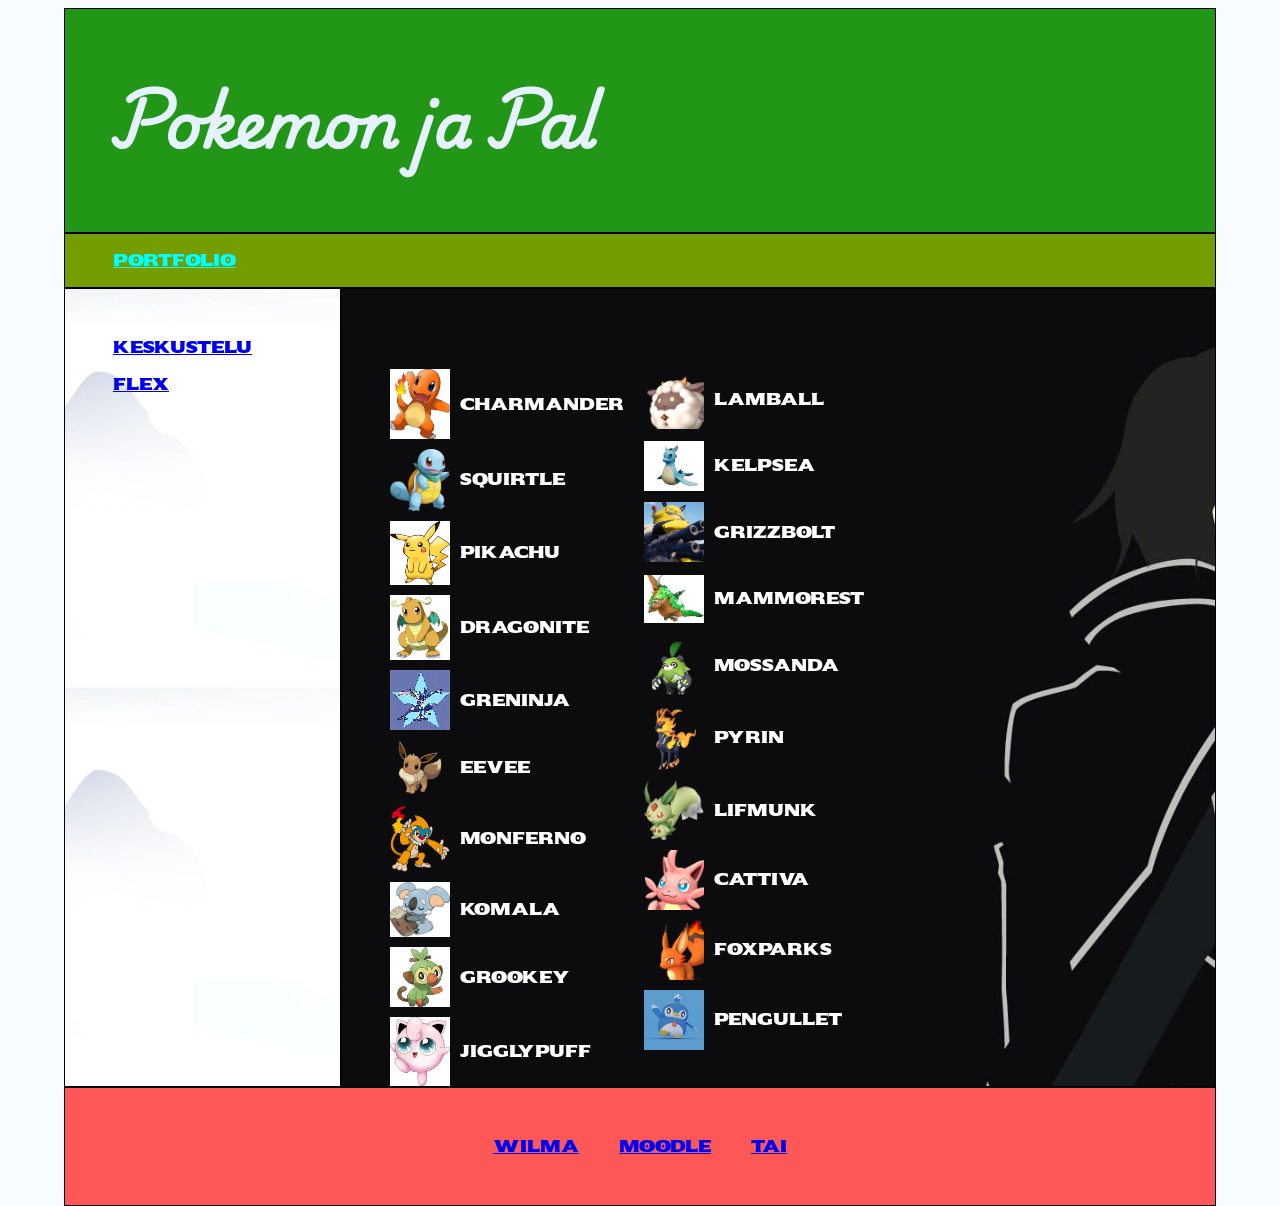
==== flex.html @ 577f8c02 "Taustakuvat white" ====
<!DOCTYPE html>
<html lang="en">
<head>
    <meta charset="UTF-8">
    <meta name="viewport" content="width=device-width, initial-scale=1.0">
    <link rel="stylesheet" href="grid.css">
    <link rel="stylesheet" href="flex.css">
    <title>Flex</title>
</head>
<body>
  <div class="grid-container">
    <header>
      <h1>Pokemon ja Pal</h1>
    </header>
    <nav>
        <a href="portfolio.html" style="color:aqua">Portfolio</a>
    </nav>
    <aside>
        <p><a href="keskustelu.html">Keskustelu</a></p>
        <p><a href="flex.html">Flex</a></p>
    </aside>
    <main>
        <div class="container">

            <div class="column">
                <div class="item"><img src="Charmander.png"><p>Charmander</p></div>
                <div class="item"><img src="Squirtle.png"><p>Squirtle</p></div>
                <div class="item"><img src="Pikachu.png"><p>Pikachu</p></div>
                <div class="item"><img src="Dragonite.png"><p>Dragonite</p></div>
                <div class="item"><img src="Greninja.png"><p>Greninja</p></div>
                <div class="item"><img src="Eevee.png"><p>Eevee</p></div>
                <div class="item"><img src="Monferno.png"><p>Monferno</p></div>
                <div class="item"><img src="Komala.png"><p>Komala</p></div>
                <div class="item"><img src="Grookey.png"><p>Grookey</p></div>
                <div class="item"><img src="Jigglypuff.png"><p>Jigglypuff</p></div>
            </div>

            <div class="column">
                <div class="item"><img src="Lamball.png"><p>Lamball</p></div>
                <div class="item"><img src="Kelpsea.png"><p>Kelpsea</p></div>
                <div class="item"><img src="Grizzbolt.png"><p>Grizzbolt</p></div>
                <div class="item"><img src="Mammorest.png"><p>Mammorest</p></div>
                <div class="item"><img src="Mossanda.png"><p>Mossanda</p></div>
                <div class="item"><img src="Pyrin.png"><p>Pyrin</p></div>
                <div class="item"><img src="Lifmunk.png"><p>Lifmunk</p></div>
                <div class="item"><img src="Cattiva.png"><p>Cattiva</p></div>
                <div class="item"><img src="Foxparks.png"><p>Foxparks</p></div>
                <div class="item"><img src="Pengullet.png"><p>Pengullet</p></div>
            </div>

        </div>
    </main>
    <footer>
        <a href=https://turku.inschool.fi>Wilma</a>
        <a href=https://taito.edu.turku.fi>Moodle</a>
        <a href=https://tai.fi>TAI</a>
    </footer>
</body>
</html>
---- grid.css ----
body {
    background-color: #f9fcff;
    margin-left: 16px;
    margin-right: 16px;
    font-family:"Play1", sans-serif;
    color: #ffffff;
}

@font-face {
  font-family: "Play";
  src: url(PlaywriteNO-VariableFont_wght.ttf);
}

@font-face {
  font-family: "Play1";
  src: url(Sekuya-Regular.ttf);
}

nav a {
  display: block;
}

h1, h2, h3, h4, h5, h6 {
    color: #e6f2ff; 
    font-family: "Play";
}

h1 { 
  font-size: 32px; 
}
h2 { 
  font-size: 26px; 
}
h3 { 
  font-size: 22px; 
}
h4 { 
  font-size: 18px; 
}

@media (min-width: 640px) {

body {
  margin-left: 64px;
  margin-right: 64px;
}

  nav a {
    display: inline-block;
    margin-right: 16px;
  }

  h1 { 
    font-size: 60px; 
  }
  h2 { 
    font-size: 48px; 
  }
  h3 { 
    font-size: 32px; 
  }
  h4 { 
    font-size: 18px; 
  }
}

.grid-container {
  display: grid;
  grid-template-areas:
    "header header header header header"
    "nav nav nav nav nav"
    "aside main main main main"
    "footer footer footer footer footer";
  grid-template-rows: auto auto 1fr auto;
  height: 100vh;
}

header {
  grid-area: header;
  background: #229717;
  padding-top: 1em;
  padding-left: 3em;
  padding-bottom: 1em;
  border: 1px solid black;
}

nav {
  grid-area: nav;
  background: #749e00;
  padding-top: 1em;
  padding-left: 3em;
  padding-bottom: 1em;
  word-spacing: 2em;
  border: 1px solid black;
}

main {
  grid-area: main;
  background: #15aff7;
  padding-top: 5em;
  padding-left: 3em;
  border: 1px solid black;
  background-image: url("Kirito.png");
  background-size: auto 120%;
  background-position: center top;
}

footer {
  grid-area: footer;
  background: #fd5757;
  padding-top: 3em;
  padding-bottom: 3em;
  word-spacing: 2em;
  text-align: center;
  border: 1px solid black;
}

aside {
  grid-area: aside;
  background: #339b7c;
  padding-top: 2em;
  padding-left: 3em;
  word-spacing: 2em;
  border: 1px solid black;
  background-image: url("AnimeWhite.png");
  background-size: auto 50%;
  background-position: center top;
}
---- flex.css ----
.container {
    display: flex;
    flex-direction: row;
    gap: 20px;
}

.column {
    display: flex;
    flex-direction: column;
    gap: 10px;
}

.item {
    display: flex;
    flex-direction: row;
    align-items: center;
    gap: 10px;
}

.item img {
    width: 60px;
}
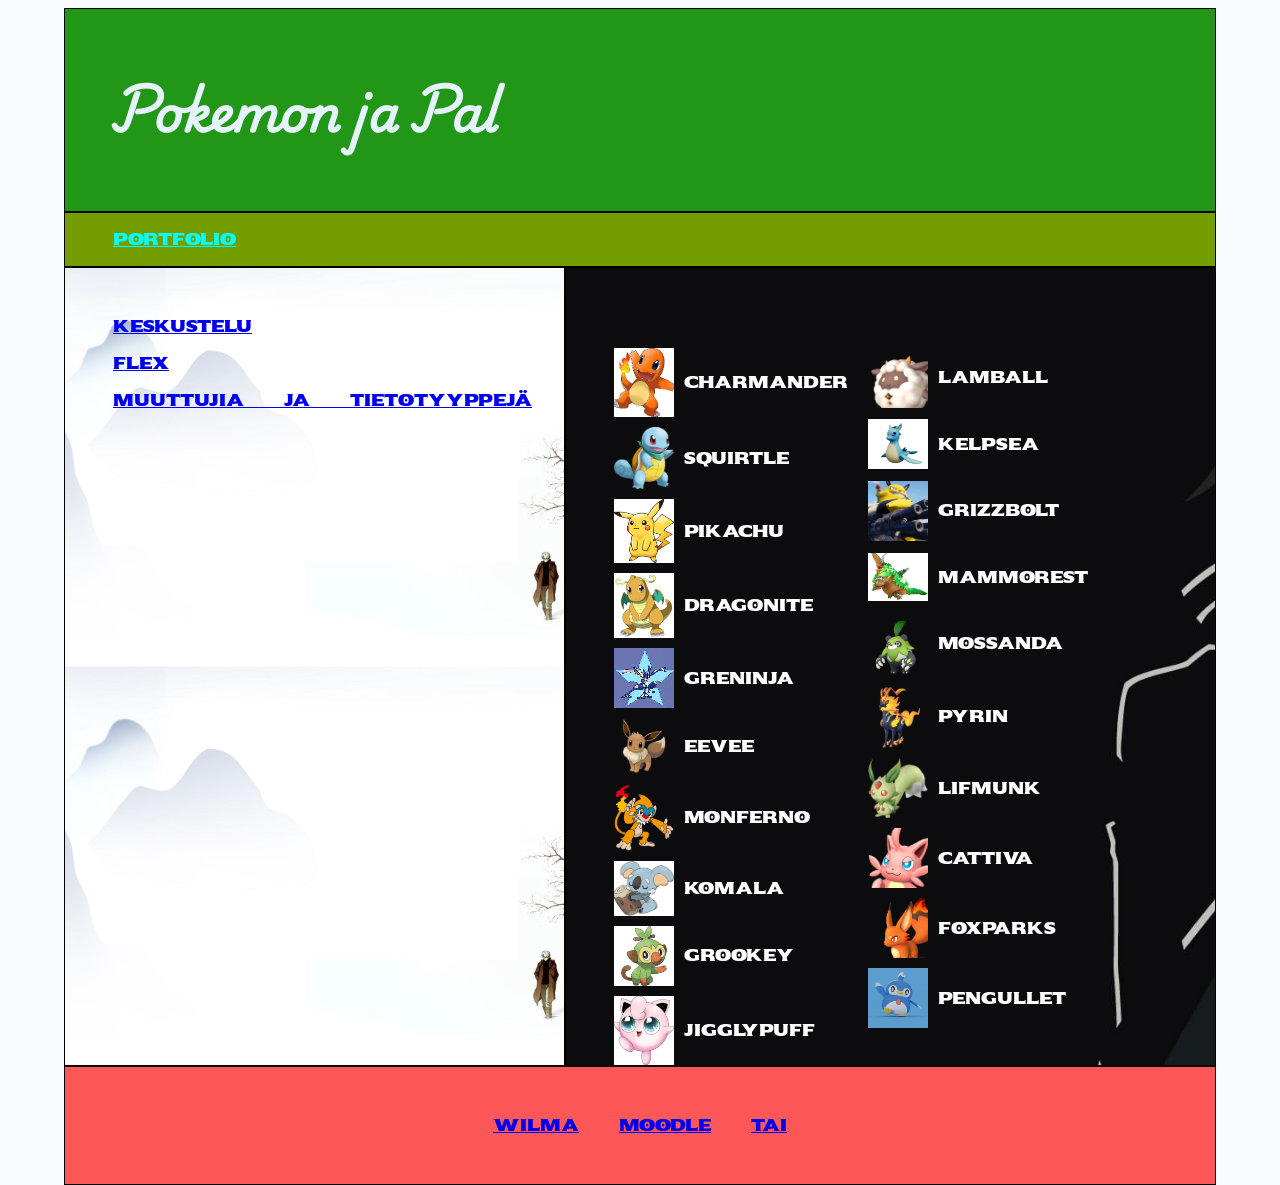
==== commit d8914560: "Muuttujia" ====
--- a/flex.html
+++ b/flex.html
@@ -10,7 +10,7 @@
 <body>
   <div class="grid-container">
     <header>
-      <h1>Pokemon ja Pal</h1>
+      <h2>Pokemon ja Pal</h2>
     </header>
     <nav>
         <a href="portfolio.html" style="color:aqua">Portfolio</a>
@@ -18,6 +18,7 @@
     <aside>
         <p><a href="keskustelu.html">Keskustelu</a></p>
         <p><a href="flex.html">Flex</a></p>
+        <p><a href="Muuttujia_ja_tietotyyppejä.html">Muuttujia ja tietotyyppejä</a></p>
     </aside>
     <main>
         <div class="container">
@@ -55,5 +56,6 @@
         <a href=https://taito.edu.turku.fi>Moodle</a>
         <a href=https://tai.fi>TAI</a>
     </footer>
+<script src="flex.js"></script>
 </body>
 </html>
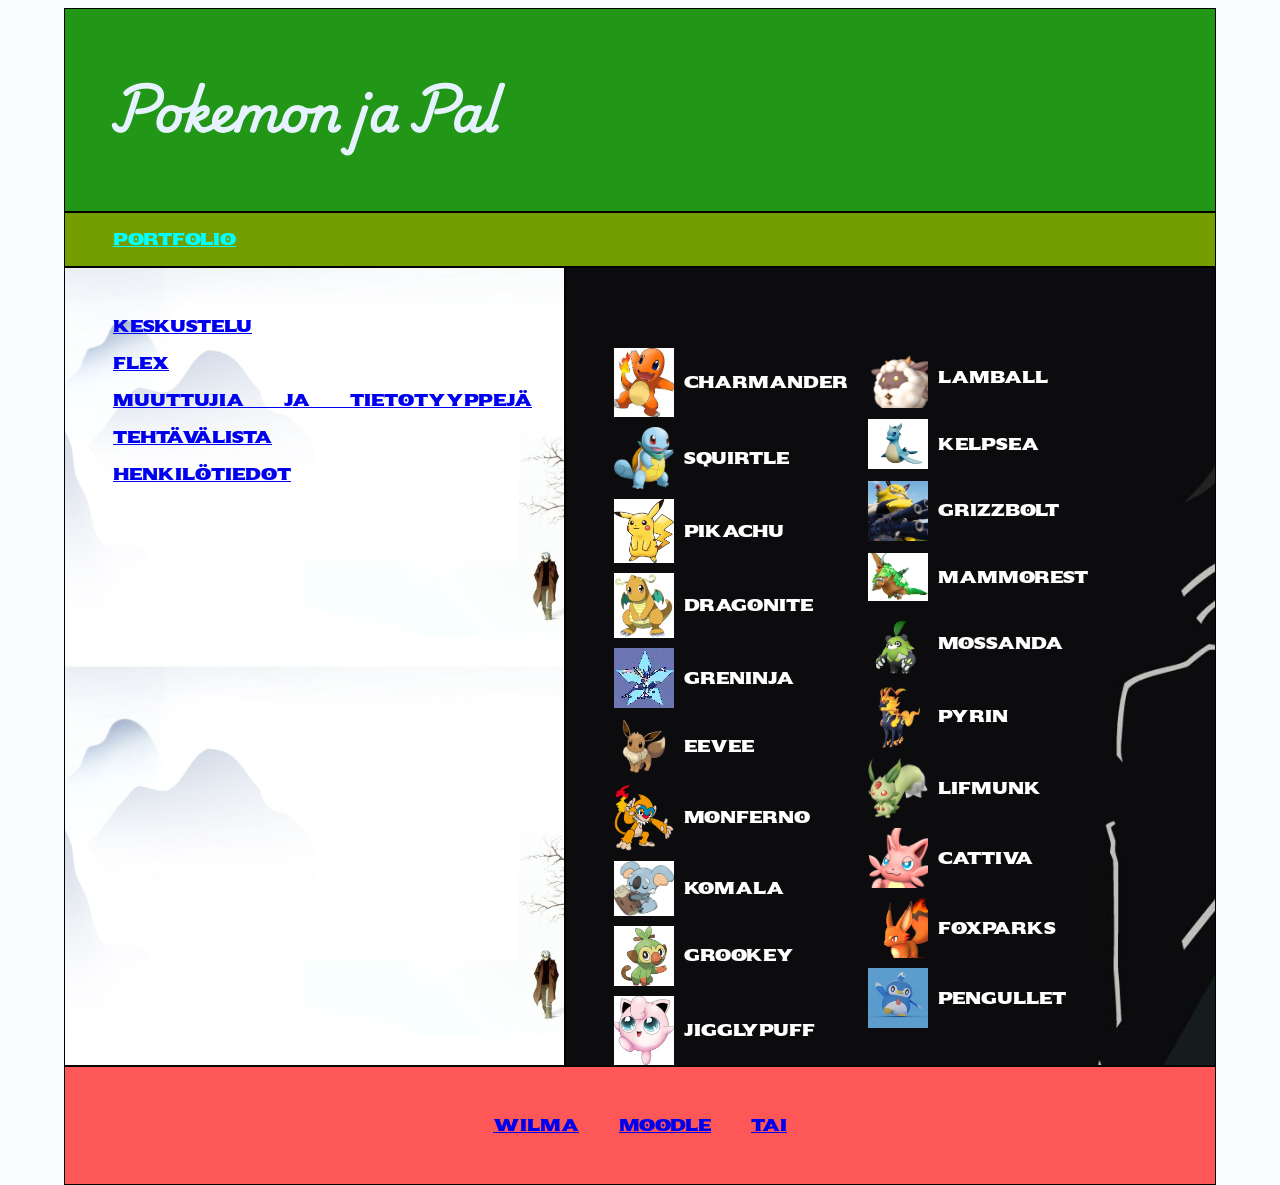
==== commit eb634690: "henkilö" ====
--- a/flex.html
+++ b/flex.html
@@ -1,5 +1,5 @@
 <!DOCTYPE html>
-<html lang="en">
+<html lang="fi">
 <head>
     <meta charset="UTF-8">
     <meta name="viewport" content="width=device-width, initial-scale=1.0">
@@ -19,6 +19,8 @@
         <p><a href="keskustelu.html">Keskustelu</a></p>
         <p><a href="flex.html">Flex</a></p>
         <p><a href="Muuttujia_ja_tietotyyppejä.html">Muuttujia ja tietotyyppejä</a></p>
+        <p><a href="tehtävälista.html">Tehtävälista</a></p>
+        <p><a href="henkilötiedot.html">Henkilötiedot</a></p>
     </aside>
     <main>
         <div class="container">
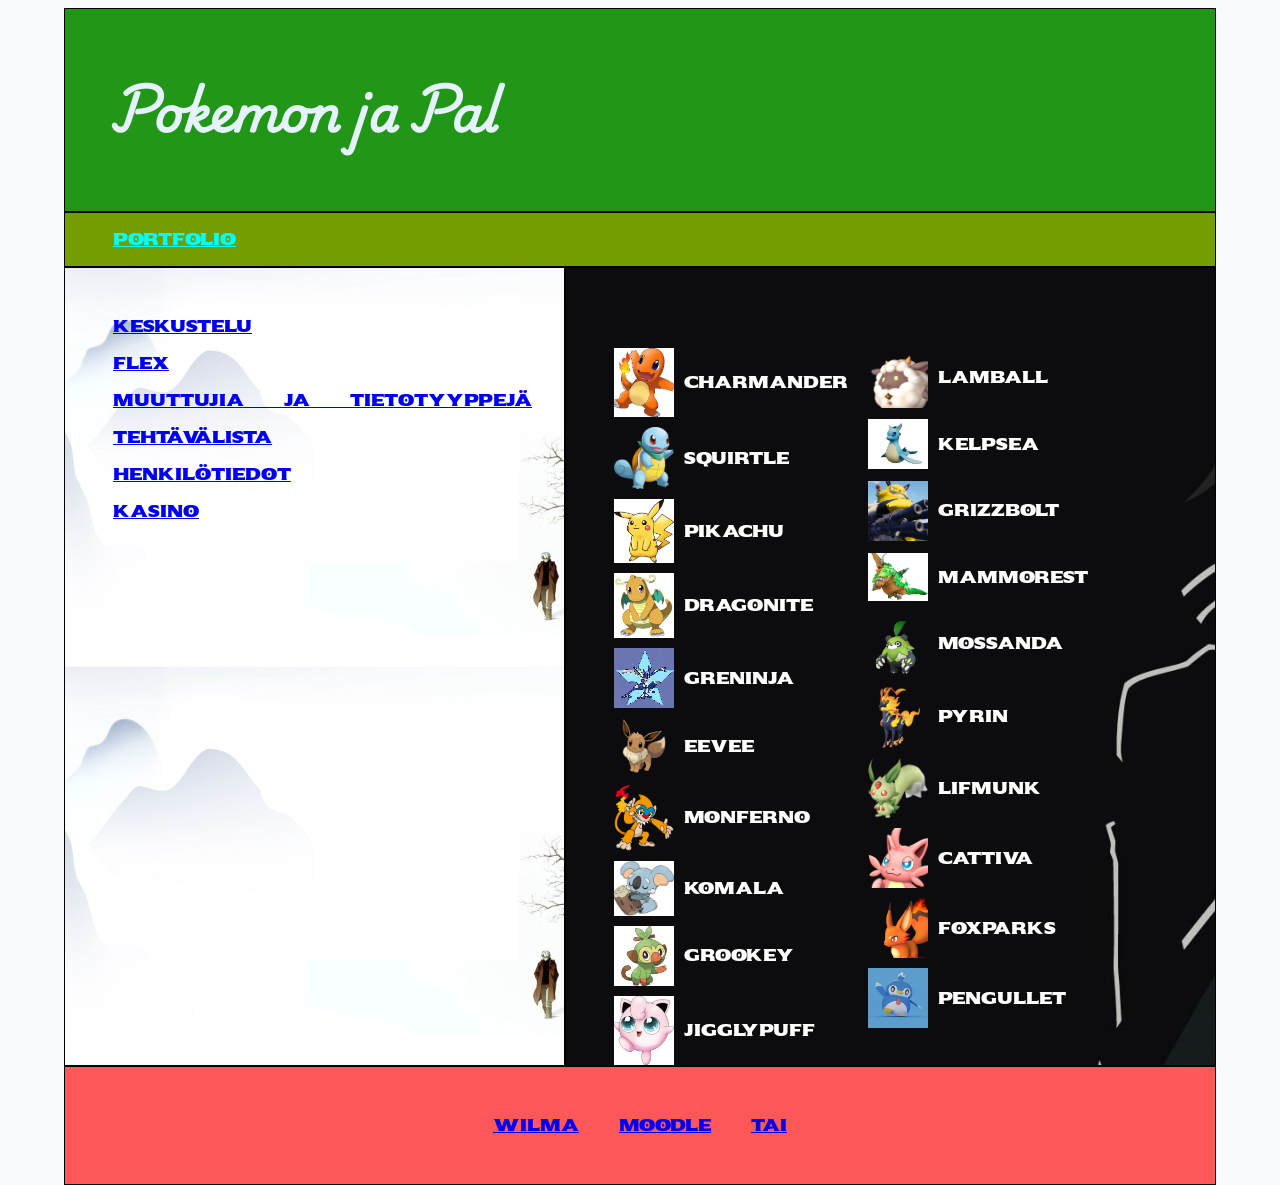
==== commit 5cd2a0c8: "Kasino" ====
--- a/flex.html
+++ b/flex.html
@@ -21,6 +21,7 @@
         <p><a href="Muuttujia_ja_tietotyyppejä.html">Muuttujia ja tietotyyppejä</a></p>
         <p><a href="tehtävälista.html">Tehtävälista</a></p>
         <p><a href="henkilötiedot.html">Henkilötiedot</a></p>
+        <p><a href="kasino.html">Kasino</a></p>
     </aside>
     <main>
         <div class="container">
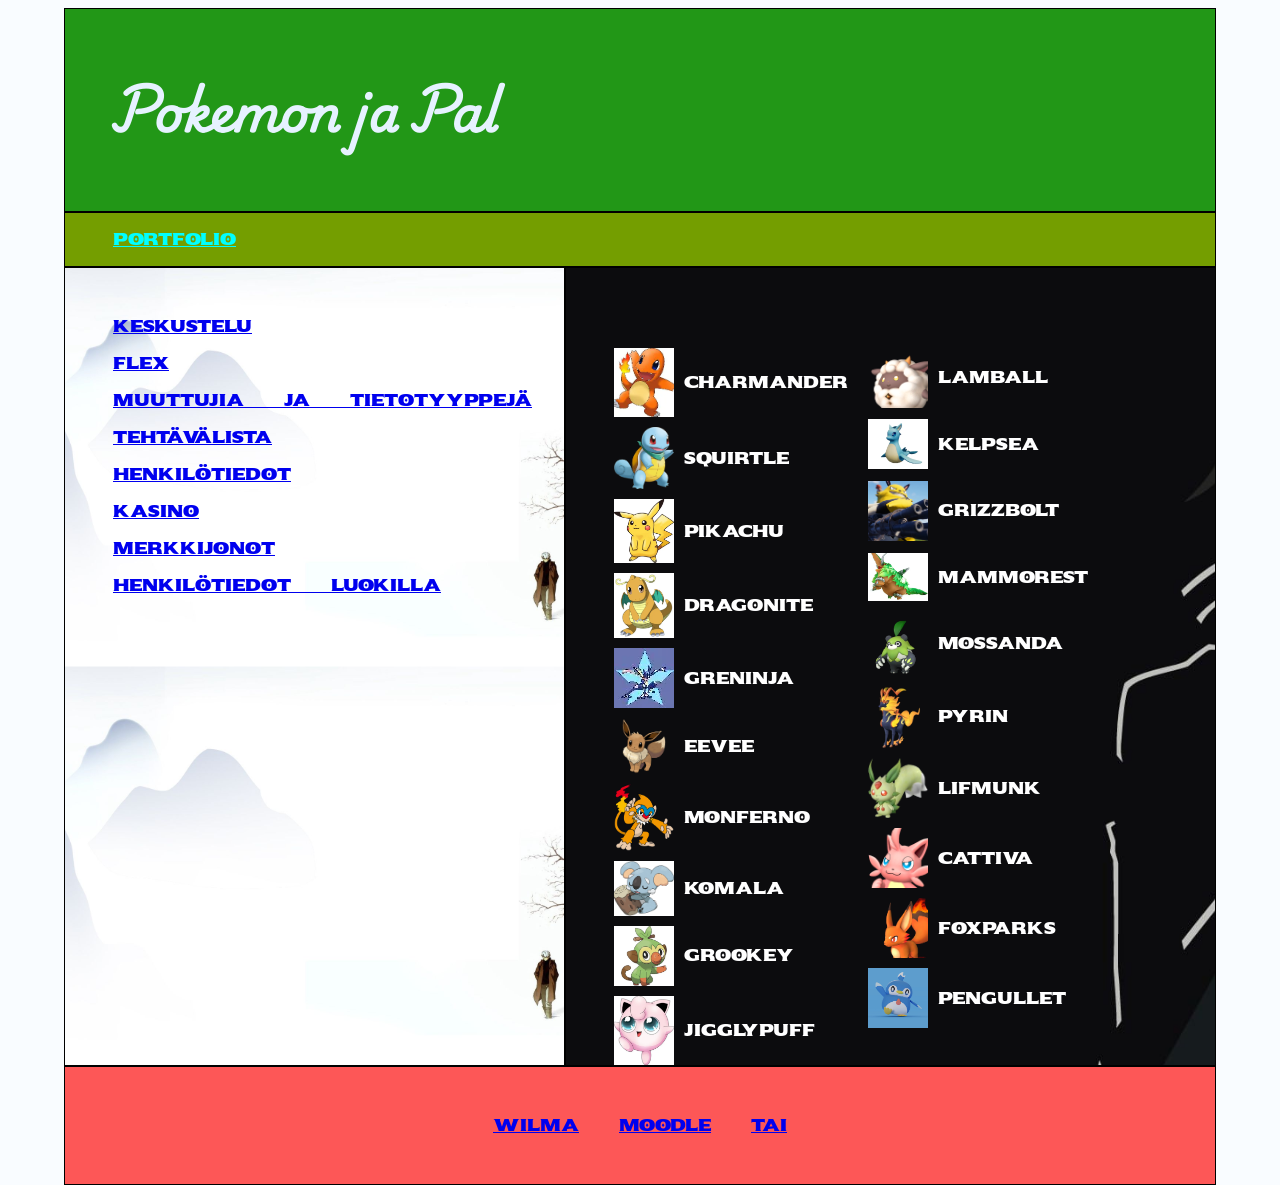
==== commit 9bdf90c2: "Henkilötiedot luokilla" ====
--- a/flex.html
+++ b/flex.html
@@ -22,6 +22,8 @@
         <p><a href="tehtävälista.html">Tehtävälista</a></p>
         <p><a href="henkilötiedot.html">Henkilötiedot</a></p>
         <p><a href="kasino.html">Kasino</a></p>
+        <p><a href="merkkijonot.html">Merkkijonot</a></p>
+        <p><a href="henkilötiedot_luokilla.html">Henkilötiedot luokilla</a></p>
     </aside>
     <main>
         <div class="container">
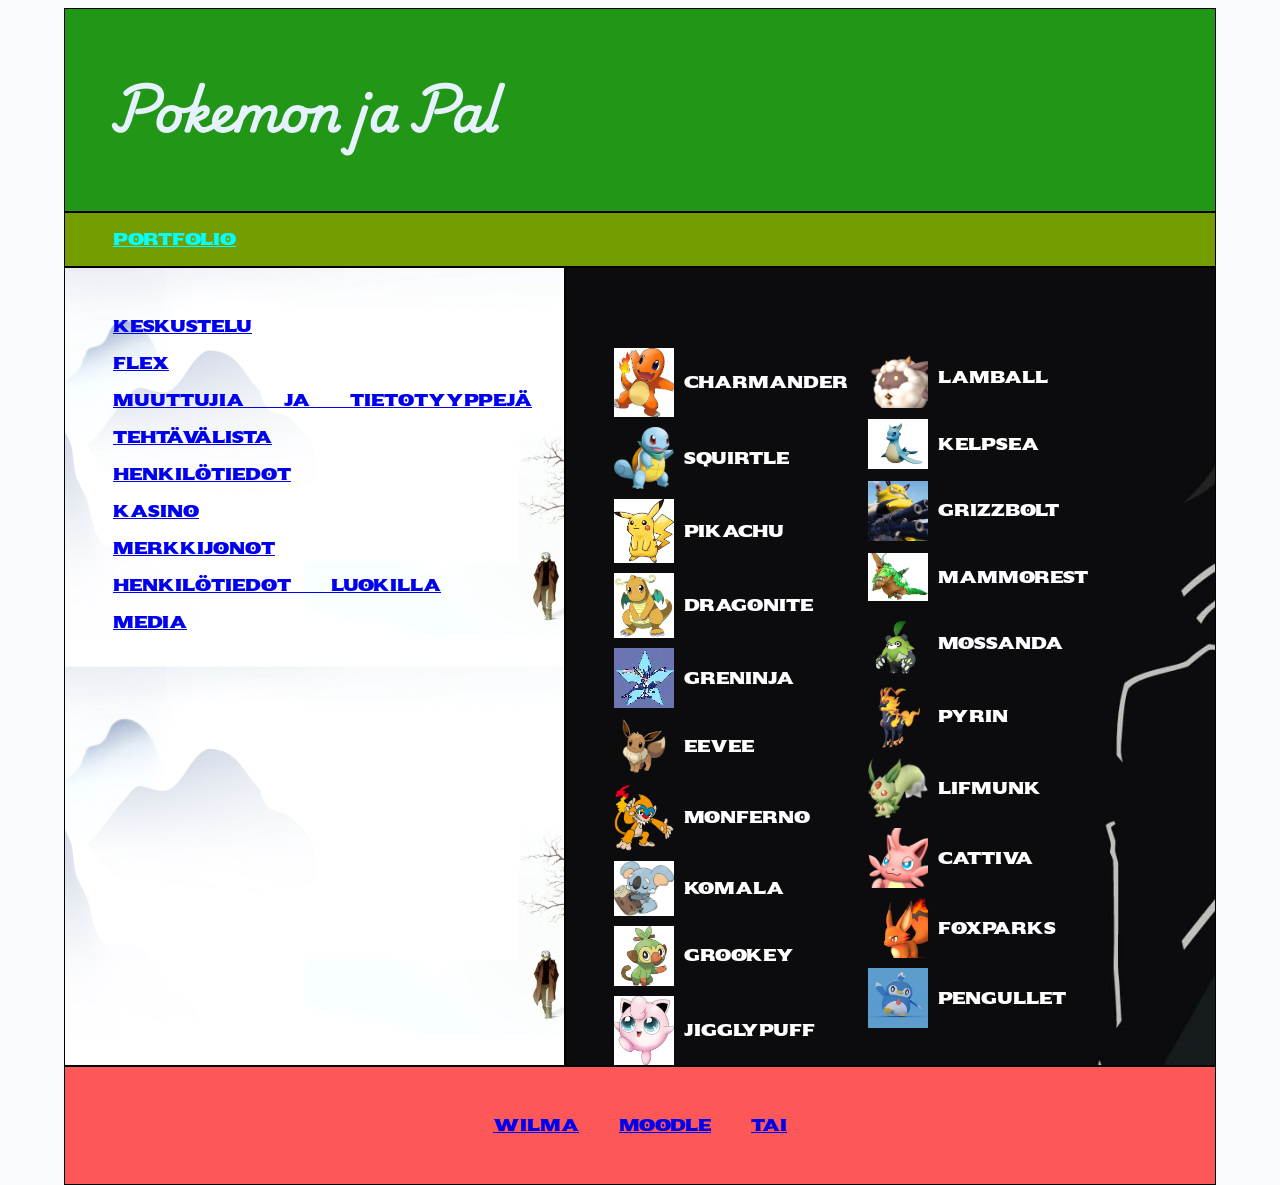
==== commit 0bd3f222: "Video" ====
--- a/flex.html
+++ b/flex.html
@@ -24,6 +24,7 @@
         <p><a href="kasino.html">Kasino</a></p>
         <p><a href="merkkijonot.html">Merkkijonot</a></p>
         <p><a href="henkilötiedot_luokilla.html">Henkilötiedot luokilla</a></p>
+        <p><a href="Media.html">Media</a></p>
     </aside>
     <main>
         <div class="container">
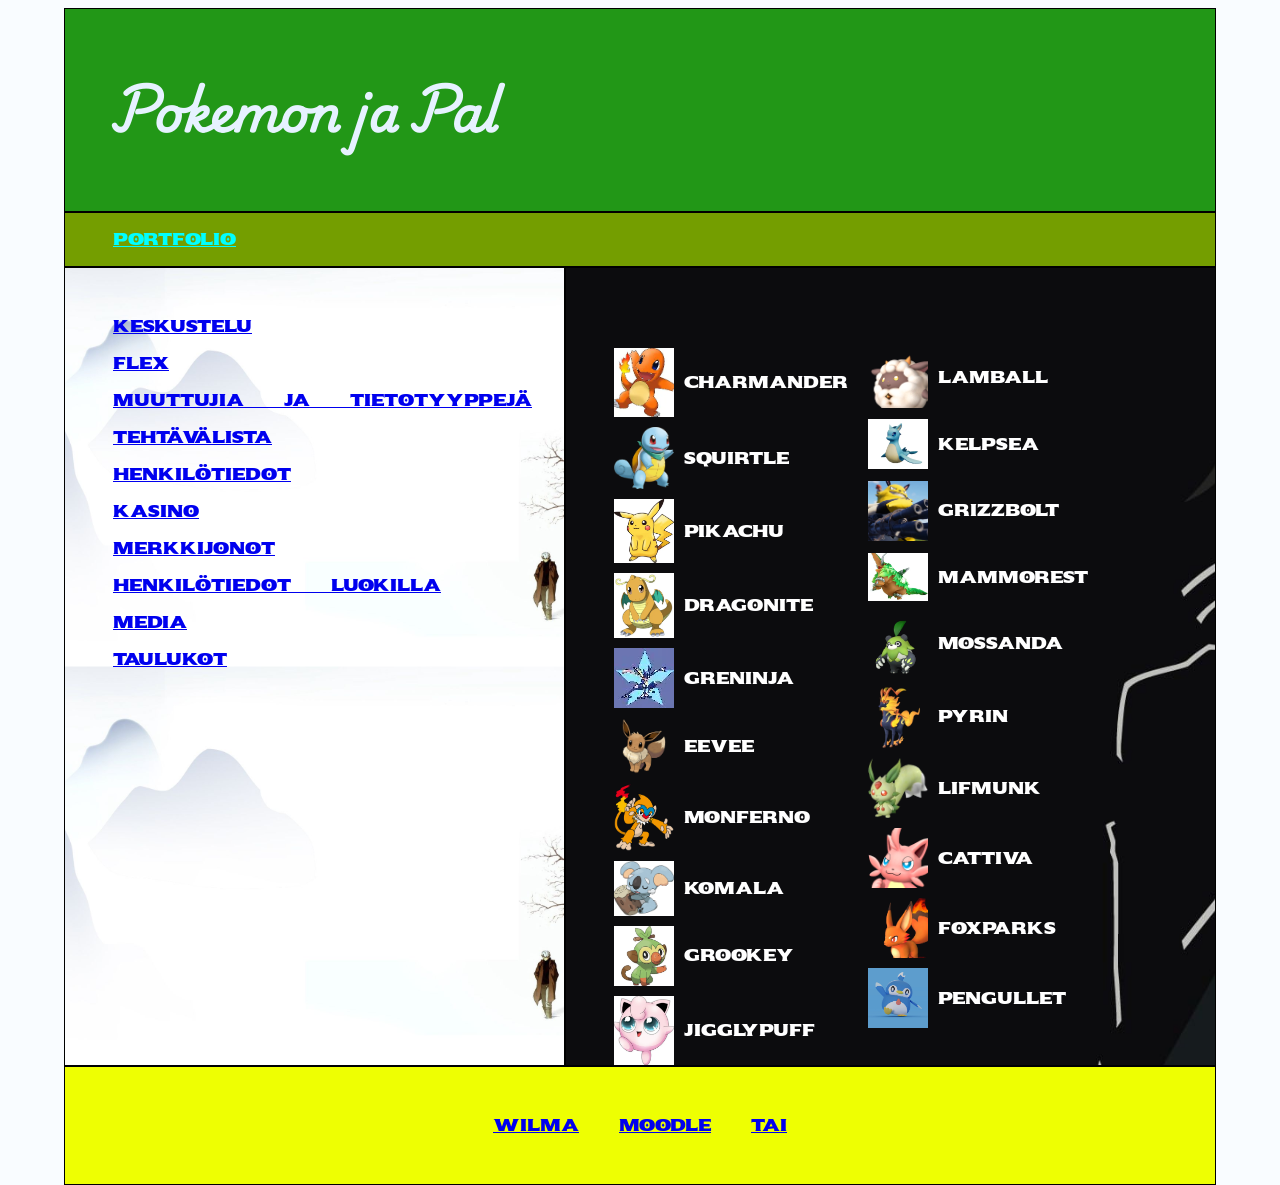
==== commit 26e8f72d: "taulukot" ====
--- a/flex.html
+++ b/flex.html
@@ -25,6 +25,7 @@
         <p><a href="merkkijonot.html">Merkkijonot</a></p>
         <p><a href="henkilötiedot_luokilla.html">Henkilötiedot luokilla</a></p>
         <p><a href="Media.html">Media</a></p>
+        <p><a href="taulukot.html">Taulukot</a></p>
     </aside>
     <main>
         <div class="container">
--- a/grid.css
+++ b/grid.css
@@ -107,7 +107,7 @@
 
 footer {
   grid-area: footer;
-  background: #fd5757;
+  background: #eeff02;
   padding-top: 3em;
   padding-bottom: 3em;
   word-spacing: 2em;
